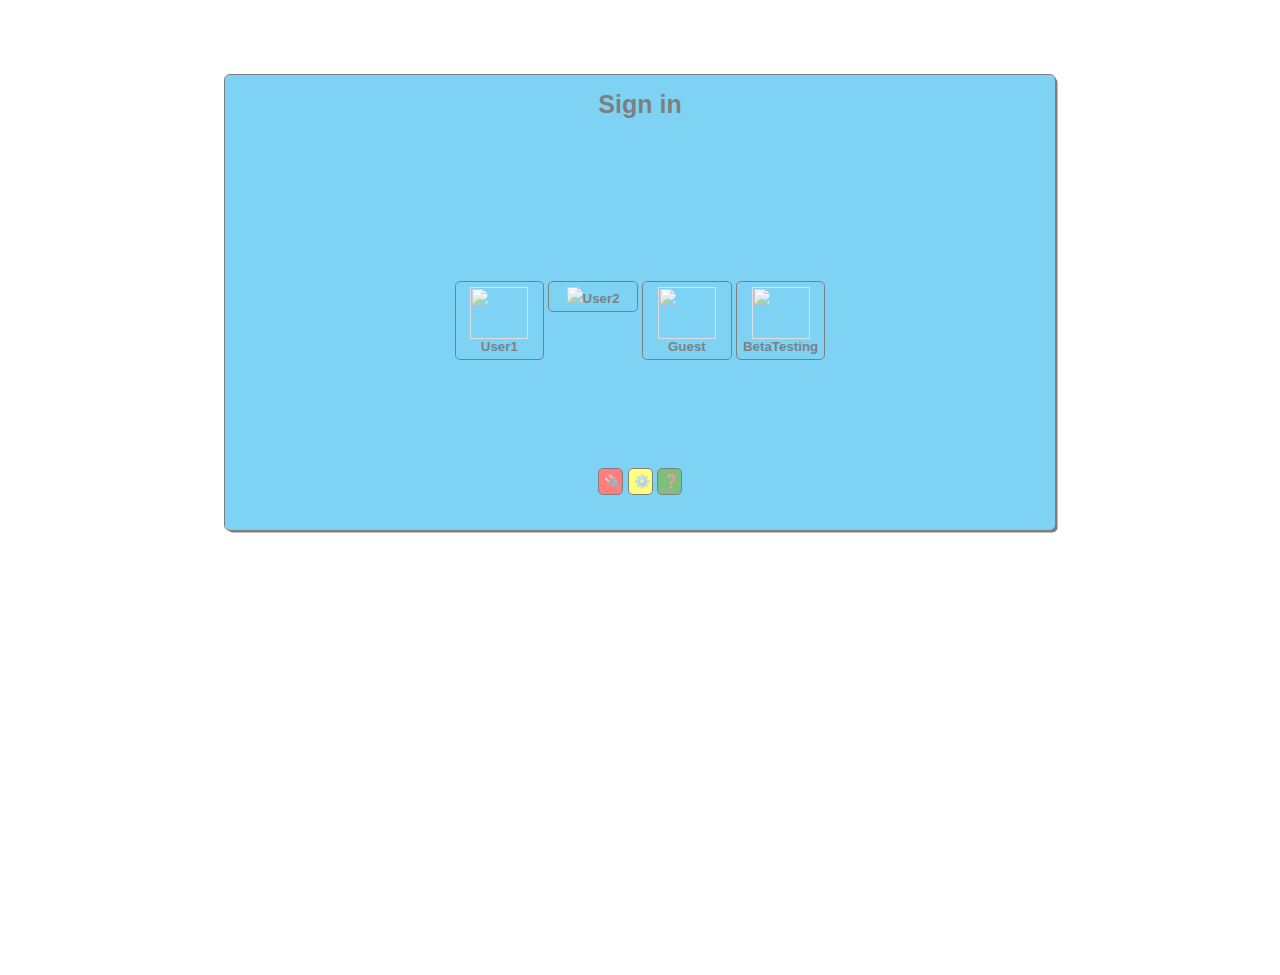
==== index.html @ af1e8e6d "Rename set.html to index.html" ====
<html lang="en">
<head>
<style type="text/css">
* {
	padding: 0;
	margin: 0;
	overflow: hidden;
	font-family: arial;
	text-align: center;
}
.options {
	outline: 1px solid black;
	opacity: .50;
	height: 425px;
	width: 800px;
	padding: 15px;
	border-radius: 5px;
	box-shadow: 2.5px 2.5px black;
	background-color: #00a9ec;
    margin: auto;
}
section {
	Background-image: url("bg.png") ;
	height: 100%;
	width: 100%;
	padding-top: 75px;
}
button {
	padding: 5px;
	float: middle;
	font-weight: bold;
	width: 89.31;
	background-color: #00a9ec;
	border-radius: 5px;
	border: black solid 1px;
}
nav {
	display: inline-block;
}
li {
    float: left;
    display: block;
}
button:hover {
	background-color: lightblue;
}

</style>
</head>
<body><section>
	<div class="options">
		<H1 style="font-size: 25px; text-align: center;" id="text">Sign in</H1><br><br><br><br><br><br><br><br><br>
		<nav><ul>
		<li><a href="kaostest.html"><button onmouseover="loginuser1()"><img src="Icons/user.png" style="height: 52; width: 58;"></img>User1</button></a>&nbsp;</li>
		<li><button onmouseover="loginuser2()"><img src="Icons/notes.png"></img>User2</button>&nbsp;</li>
		<li><a href="guest.html"><button onmouseover="loginguest()"><img src="Icons/guest.png" style="height: 52; width: 58;"></img>Guest</button></a>&nbsp;</li>
		<li><button onclick="beta()"><img src="Icons/KASIUSGAMES.png" style="height: 52; width: 58;"></img>BetaTesting</button></li>
		</ul></nav><br><br><br><br><br><br><br>
		<button style="width: 25px; background-color: red; border-radius: 5px;">🔌 </button>&nbsp;<button style="width: 25px; background-color: yellow; border-radius: 5px;">⚙️ </button>&nbsp;<button style="width: 25px; background-color: green; border-radius: 5px;">❓ </button><br><br>
<script>
function beta() {
window.alert("No Beta Updates Found!");
}
function loginuser1() {
document.getElementById("text").innerHTML = "Welcome, User1!";
}
function loginuser2() {
document.getElementById("text").innerHTML = "Welcome, User2!";
}
function loginguest() {
document.getElementById("text").innerHTML = "Welcome, Guest!";
}
</script>


	</div></section>
</body>
</html>
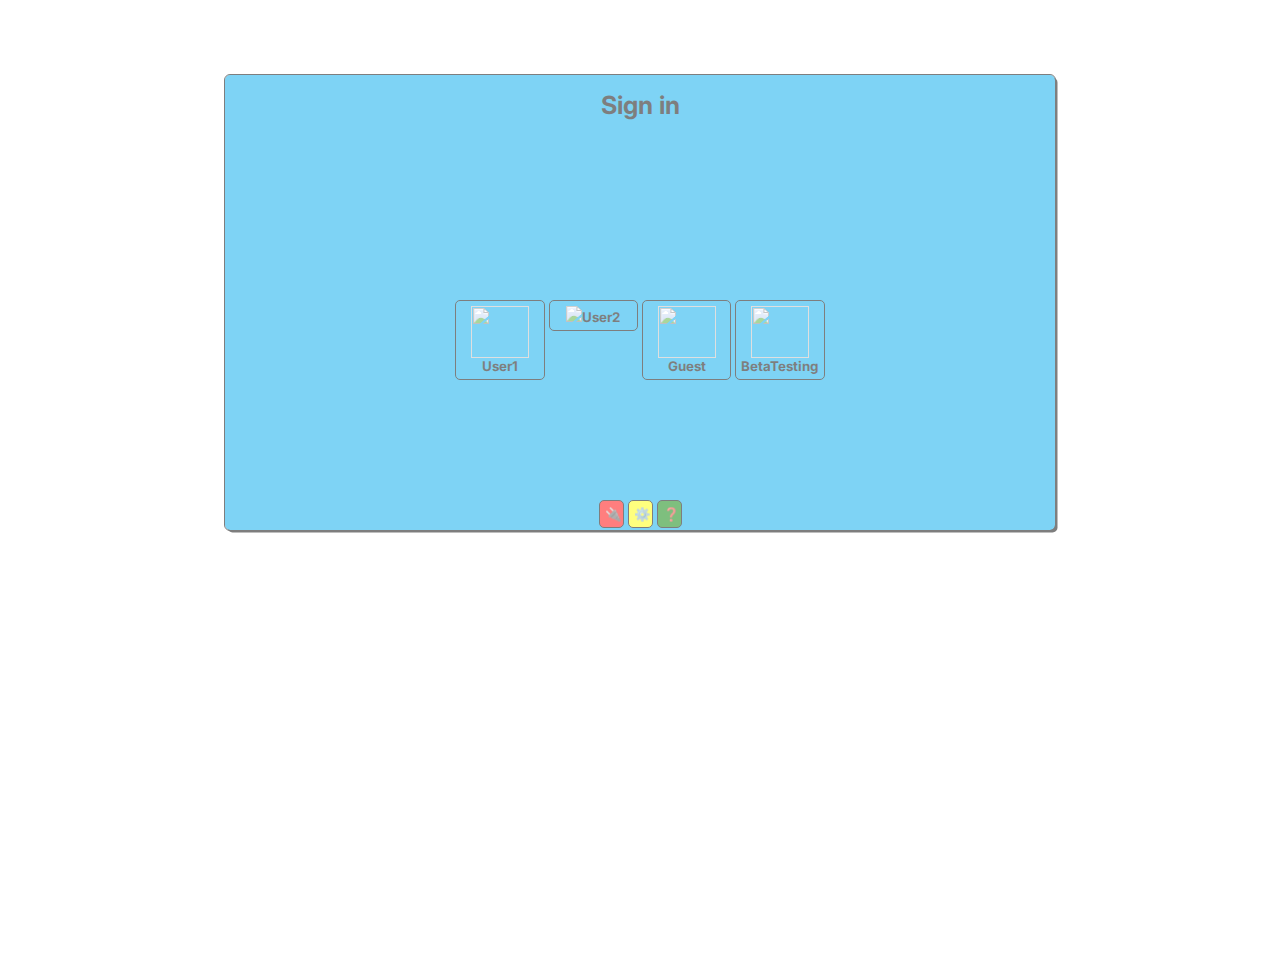
==== commit 1ea0a299: "updated" ====
--- a/index.html
+++ b/index.html
@@ -1,11 +1,12 @@
 <html lang="en">
 <head>
+<link href="https://fonts.googleapis.com/css2?family=Inter:wght@400;500;600;700&display=swap" rel="stylesheet">
 <style type="text/css">
 * {
 	padding: 0;
 	margin: 0;
 	overflow: hidden;
-	font-family: arial;
+	font-family: Inter;
 	text-align: center;
 }
 .options {
@@ -75,4 +76,4 @@
 
 	</div></section>
 </body>
-</html>
+</html>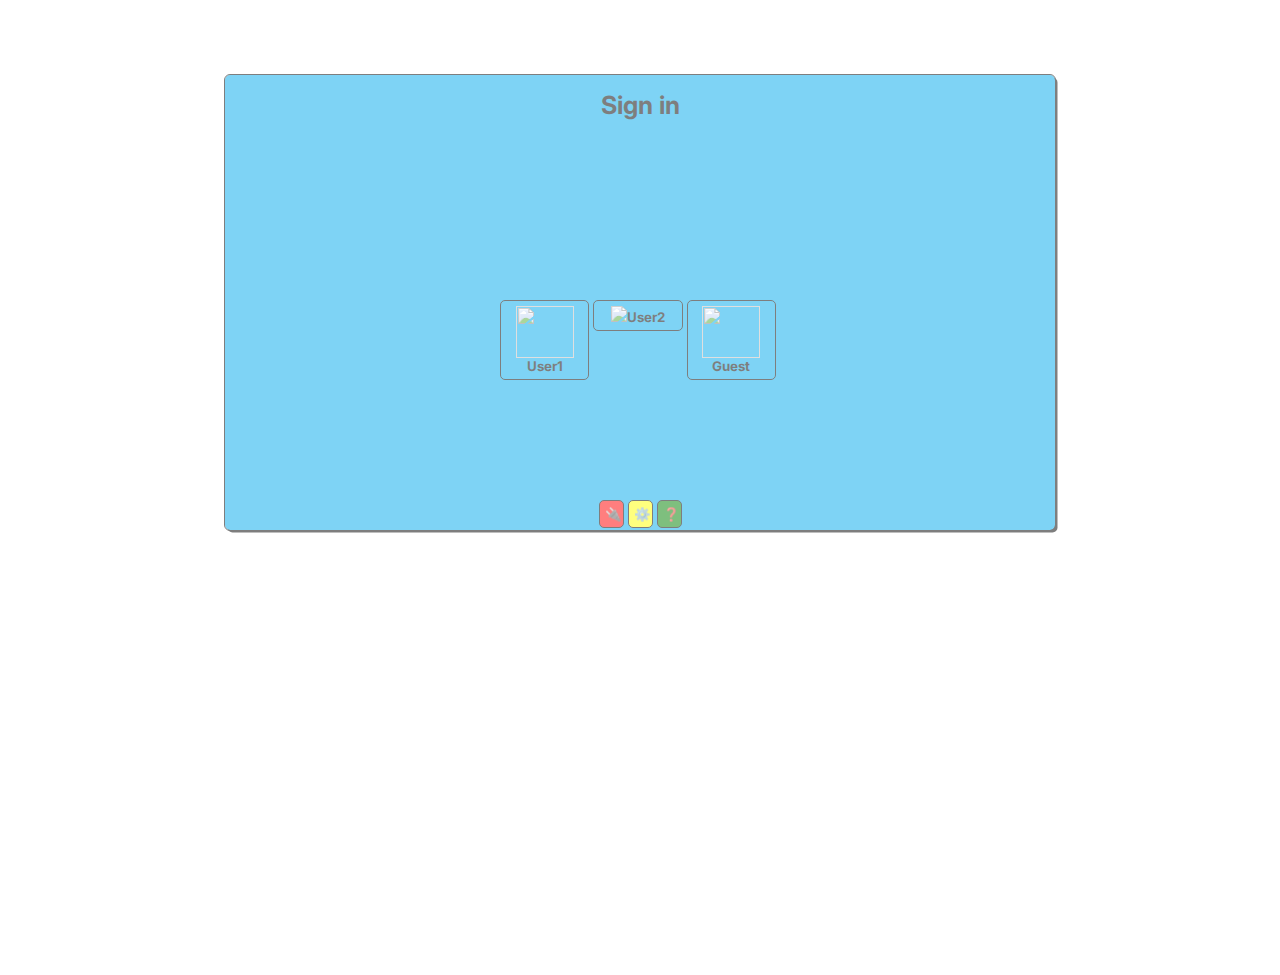
==== commit d6efd09d: "q" ====
--- a/index.html
+++ b/index.html
@@ -1,5 +1,5 @@
 <html lang="en">
-<head>
+<head><title>Kaos 12 - Login</title>
 <link href="https://fonts.googleapis.com/css2?family=Inter:wght@400;500;600;700&display=swap" rel="stylesheet">
 <style type="text/css">
 * {
@@ -21,7 +21,7 @@
     margin: auto;
 }
 section {
-	Background-image: url("bg.png") ;
+	Background-image: url("bg.jpg") ;
 	height: 100%;
 	width: 100%;
 	padding-top: 75px;
@@ -55,13 +55,9 @@
 		<li><a href="kaostest.html"><button onmouseover="loginuser1()"><img src="Icons/user.png" style="height: 52; width: 58;"></img>User1</button></a>&nbsp;</li>
 		<li><button onmouseover="loginuser2()"><img src="Icons/notes.png"></img>User2</button>&nbsp;</li>
 		<li><a href="guest.html"><button onmouseover="loginguest()"><img src="Icons/guest.png" style="height: 52; width: 58;"></img>Guest</button></a>&nbsp;</li>
-		<li><button onclick="beta()"><img src="Icons/KASIUSGAMES.png" style="height: 52; width: 58;"></img>BetaTesting</button></li>
 		</ul></nav><br><br><br><br><br><br><br>
 		<button style="width: 25px; background-color: red; border-radius: 5px;">🔌 </button>&nbsp;<button style="width: 25px; background-color: yellow; border-radius: 5px;">⚙️ </button>&nbsp;<button style="width: 25px; background-color: green; border-radius: 5px;">❓ </button><br><br>
 <script>
-function beta() {
-window.alert("No Beta Updates Found!");
-}
 function loginuser1() {
 document.getElementById("text").innerHTML = "Welcome, User1!";
 }
@@ -76,4 +72,4 @@
 
 	</div></section>
 </body>
-</html>+</html>
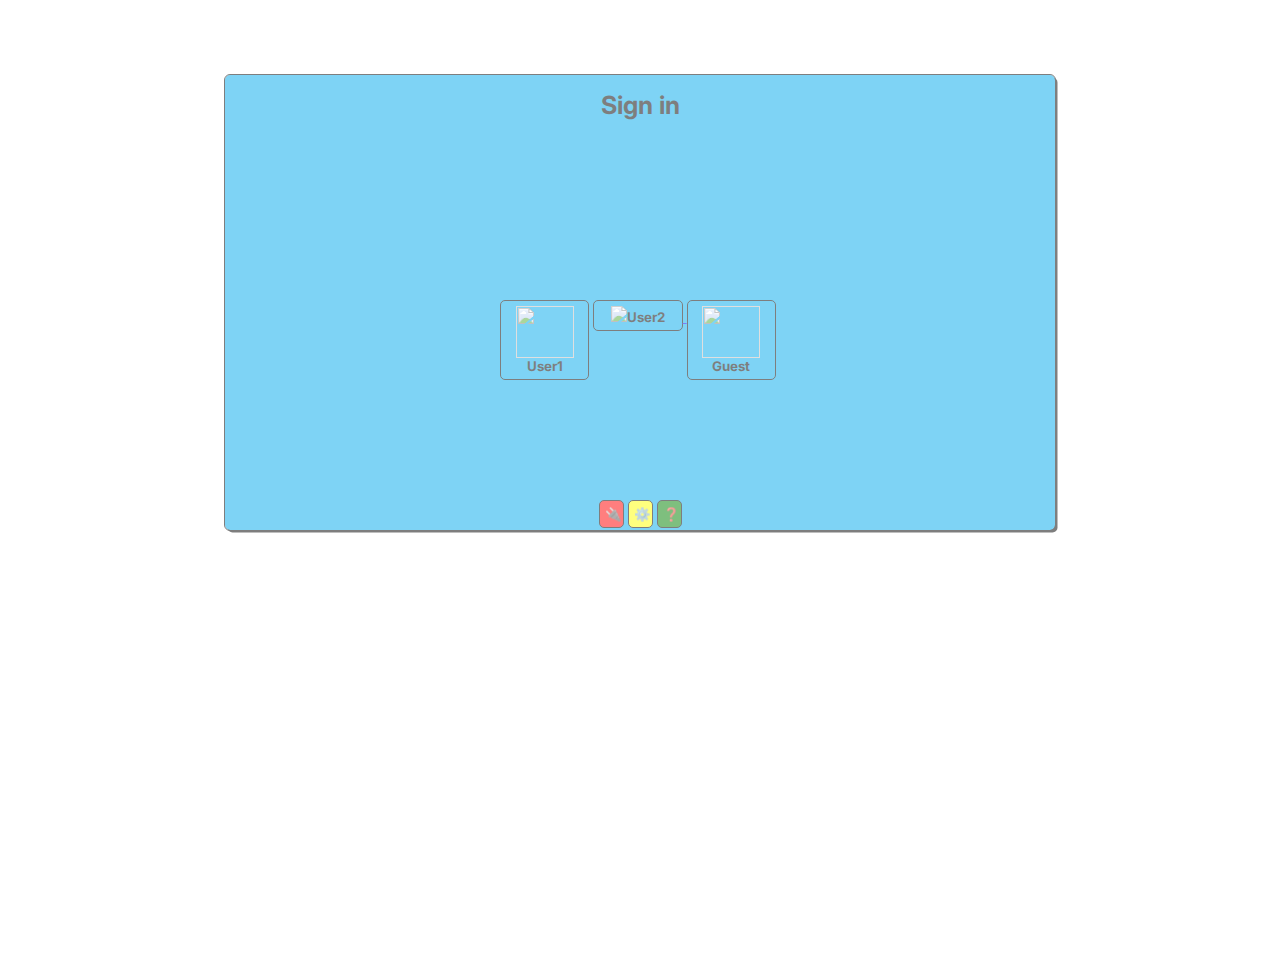
==== commit 00c04f3a: "a" ====
--- a/index.html
+++ b/index.html
@@ -53,10 +53,10 @@
 		<H1 style="font-size: 25px; text-align: center;" id="text">Sign in</H1><br><br><br><br><br><br><br><br><br>
 		<nav><ul>
 		<li><a href="kaostest.html"><button onmouseover="loginuser1()"><img src="Icons/user.png" style="height: 52; width: 58;"></img>User1</button></a>&nbsp;</li>
-		<li><button onmouseover="loginuser2()"><img src="Icons/notes.png"></img>User2</button>&nbsp;</li>
+		<li><a href="kaostest2.html"><button onmouseover="loginuser2()"><img src="Icons/notes.png"></img>User2</button>&nbsp;</li></a>
 		<li><a href="guest.html"><button onmouseover="loginguest()"><img src="Icons/guest.png" style="height: 52; width: 58;"></img>Guest</button></a>&nbsp;</li>
 		</ul></nav><br><br><br><br><br><br><br>
-		<button style="width: 25px; background-color: red; border-radius: 5px;">🔌 </button>&nbsp;<button style="width: 25px; background-color: yellow; border-radius: 5px;">⚙️ </button>&nbsp;<button style="width: 25px; background-color: green; border-radius: 5px;">❓ </button><br><br>
+		<button style="width: 25px; background-color: red; border-radius: 5px;" onclick="window.close() ;">🔌 </button>&nbsp;<button style="width: 25px; background-color: yellow; border-radius: 5px;">⚙️ </button>&nbsp;<button style="width: 25px; background-color: green; border-radius: 5px;">❓ </button><br><br>
 <script>
 function loginuser1() {
 document.getElementById("text").innerHTML = "Welcome, User1!";
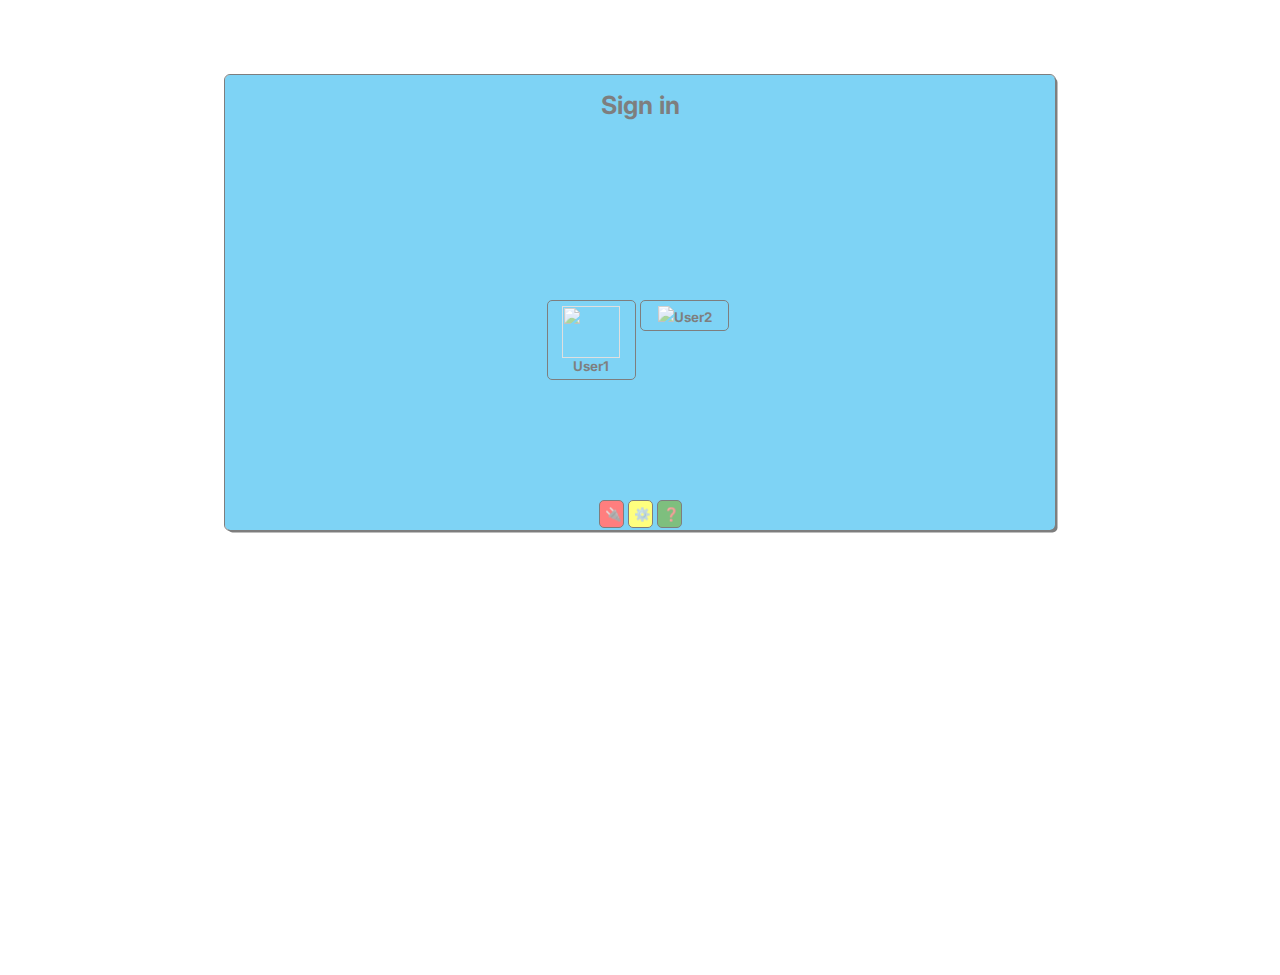
==== commit 22d607ed: "a" ====
--- a/index.html
+++ b/index.html
@@ -53,8 +53,7 @@
 		<H1 style="font-size: 25px; text-align: center;" id="text">Sign in</H1><br><br><br><br><br><br><br><br><br>
 		<nav><ul>
 		<li><a href="kaostest.html"><button onmouseover="loginuser1()"><img src="Icons/user.png" style="height: 52; width: 58;"></img>User1</button></a>&nbsp;</li>
-		<li><a href="kaostest2.html"><button onmouseover="loginuser2()"><img src="Icons/notes.png"></img>User2</button>&nbsp;</li></a>
-		<li><a href="guest.html"><button onmouseover="loginguest()"><img src="Icons/guest.png" style="height: 52; width: 58;"></img>Guest</button></a>&nbsp;</li>
+		<li><a onclick="login2()"><button onmouseover="loginuser2()"><img src="Icons/notes.png"></img>User2</button>&nbsp;</li></a>
 		</ul></nav><br><br><br><br><br><br><br>
 		<button style="width: 25px; background-color: red; border-radius: 5px;" onclick="window.close() ;">🔌 </button>&nbsp;<button style="width: 25px; background-color: yellow; border-radius: 5px;">⚙️ </button>&nbsp;<button style="width: 25px; background-color: green; border-radius: 5px;">❓ </button><br><br>
 <script>
@@ -64,12 +63,28 @@
 function loginuser2() {
 document.getElementById("text").innerHTML = "Welcome, User2!";
 }
-function loginguest() {
-document.getElementById("text").innerHTML = "Welcome, Guest!";
+</script>
+<SCRIPT>
+function login2() {
+var testV = 1;
+var pass1 = prompt('Please Enter Your Password',' ');
+while (testV < 3) {
+if (!pass1)
+history.go(-1);
+if (pass1.toLowerCase() == "69420") {
+alert('You Got it Right!');
+window.location.replace("kaostest2.html");
+break;
 }
-</script>
-
-
-	</div></section>
+testV+=1;
+var pass1 =
+prompt('Access Denied - Password Incorrect, Please Try Again.','Password');
+}
+if (pass1.toLowerCase()!="password" & testV ==3)
+history.go(-1);
+return " ";
+}
+</SCRIPT>
+</div></section>
 </body>
 </html>
